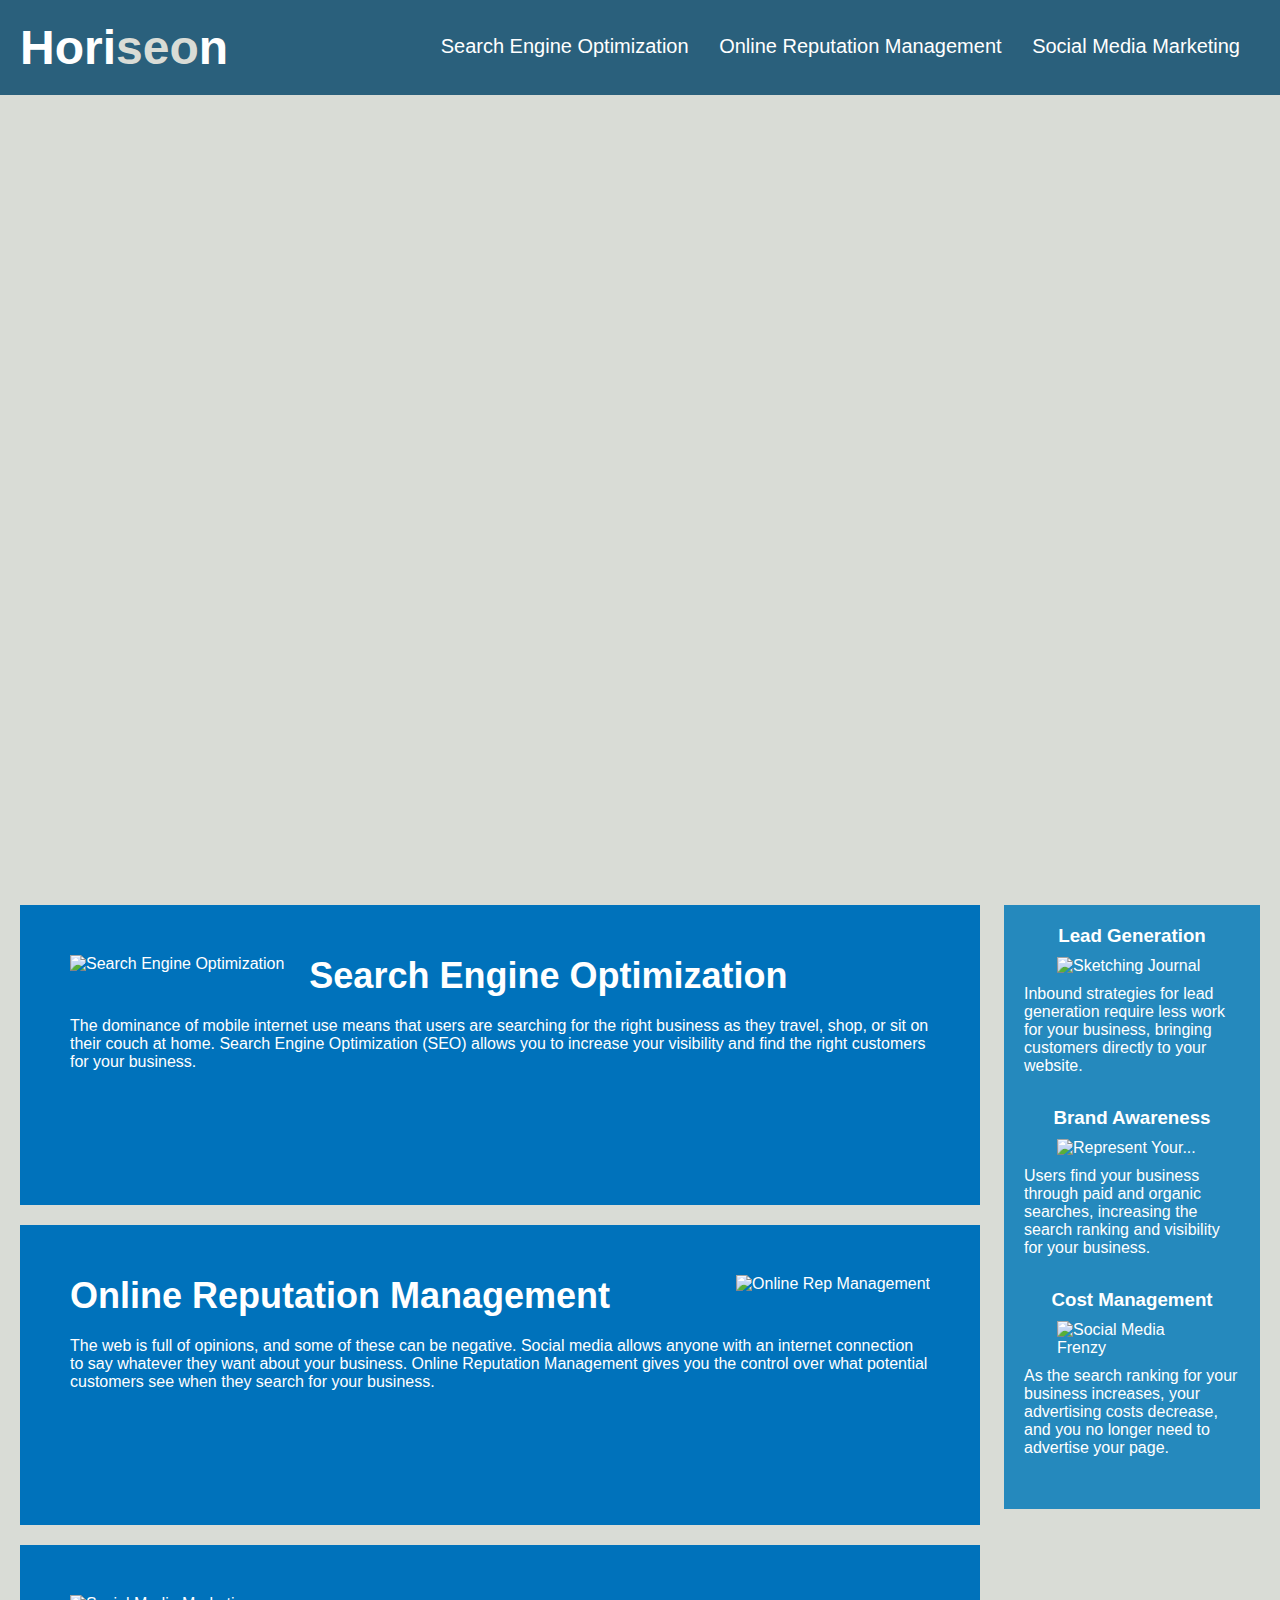
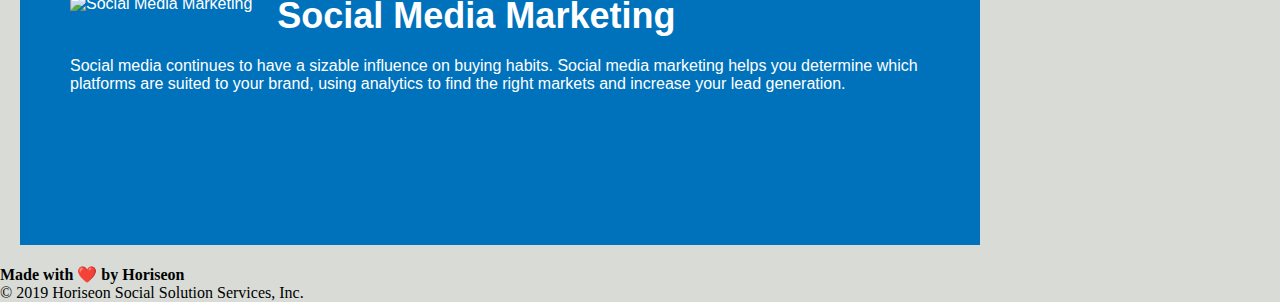
==== index.html @ 5382d849 "Rename Horiseon-finalcut.html to index.html" ====
<!DOCTYPE html>
<html lang="en-us">

<!--The title, which shows on the tab of the web browser-->
<head> 
    <meta charset="UTF-8" />
    <link rel="stylesheet" href="./01-HTML-Git-CSS_02-Homework_Develop_assets_css_style.css">
    <title>🌐Horiseon: Closing the Gap between the Web and Its Users!</title>
</head>

<body>

    <!--As the name implies, the top of the page, including menu-->
    <header>
        <h1>Hori<span class="seo">seo</span>n</h1>
        <nav>
            <ul>
                <li>
                    <a href="#search-engine-optimization">Search Engine Optimization</a>
                </li>
                <li>
                    <a href="#online-reputation-management">Online Reputation Management</a> 
                </li>
                <li>
                    <a href="#social-media-marketing">Social Media Marketing</a>
                </li>
            </ul>
        </nav>
    </header>

    <figure class="hero"></figure>

    <!--Main content, the meat of the webpage-->
    <main class="content">
        <section id ="search-engine-optimization" class="business-models">
            <img src="./images/search-engine-optimization.jpg" class="float-left" alt="Search Engine Optimization" />
            <h2>Search Engine Optimization</h2>
            <p>
                The dominance of mobile internet use means that users are searching for the right business as they travel, shop, or sit on their couch at home. Search Engine Optimization (SEO) allows you to increase your visibility and find the right customers for your business.
            </p>
        </section>
        <section id="online-reputation-management" class="business-models">
            <img src="./images/online-reputation-management.jpg" class="float-right" alt="Online Rep Management" />
            <h2>Online Reputation Management</h2>
            <p>
                The web is full of opinions, and some of these can be negative. Social media allows anyone with an internet connection to say whatever they want about your business. Online Reputation Management gives you the control over what potential customers see when they search for your business.
            </p>
        </section>
        <section id="social-media-marketing" class="business-models">
            <img src="./images/social-media-marketing.jpg" class="float-left" alt="Social Media Marketing"/>
            <h2>Social Media Marketing</h2>
            <p>
                Social media continues to have a sizable influence on buying habits. Social media marketing helps you determine which platforms are suited to your brand, using analytics to find the right markets and increase your lead generation.
            </p>
        </section>
    </main>
    
    <!--A continuation of the body but pushed over to the right side of the page-->
    <aside class="benefits">
        <section class="benefit">
            <h3>Lead Generation</h3>
            <img src="./images/lead-generation.png" alt="Sketching Journal"/>
            <p>
                Inbound strategies for lead generation require less work for your business, bringing customers directly to your website.
            </p>
        </section>
        <section class="benefit">
            <h3>Brand Awareness</h3>
            <img src="./images/brand-awareness.png" alt="Represent Your..." />
            <p>
                Users find your business through paid and organic searches, increasing the search ranking and visibility for your business.
            </p>
        </section>
        <section class="benefit">
            <h3>Cost Management</h3>
            <img src="./images/cost-management.png" alt="Social Media Frenzy"></img>
            <p>
                As the search ranking for your business increases, your advertising costs decrease, and you no longer need to advertise your page.
            </p>
        </section>
    </aside>

    <!--Just as the name implies, the bottom of the webpage-->
    <footer>
        <h4>Made with ❤️️ by Horiseon</h4>
        <p>
            &copy; 2019 Horiseon Social Solution Services, Inc.
        </p>
    </footer>
</body>

</html>
---- 01-HTML-Git-CSS_02-Homework_Develop_assets_css_style.css ----
* {
    box-sizing: border-box;
    padding: 0;
    margin: 0;
}

body {
    background-color: #d9dcd6;
}

/*Top of the page header styling*/
header  {
    padding: 20px;
    font-family: 'Trebuchet MS', 'Lucida Sans Unicode', 'Lucida Grande', 'Lucida Sans', Arial, sans-serif;
    background-color: #2a607c;
    color: #ffffff;
}

header h1 {
    display: inline-block;
    font-size: 48px;
}

header h1 .seo {
    color: #d9dcd6;
}

header nav {
    padding-top: 15px;
    margin-right: 20px;
    float: right;
    font-family: 'Gill Sans', 'Gill Sans MT', Calibri, 'Trebuchet MS', sans-serif;
    font-size: 20px;
}

header nav ul {
    list-style-type: none;
}

header nav ul li {
    display: inline-block;
    margin-left: 25px;
}

/*Text styling*/
a {
    color: #ffffff;
    text-decoration: none;
}

p {
    font-size: 16px;
}

/*Styling for the main picture on the website*/
.hero {
    height: 800px;
    width: 100%;
    margin-bottom: 10px;
    background-image: url("./images/digital-marketing-meeting.jpg");
    background-size: cover;
    background-position: center;
}

/*Decides whether to float content to the left/right*/
.float-left {
    float: left;
    margin-right: 25px;
}

.float-right {
    float: right;
    margin-left: 25px;
}

/*"Meat" of the page (includes main content and sidebar content*/
.content {
    width: 75%;
    display: inline-block;
    margin-left: 20px;
}

/*What Horiseon does as a company (services, products, etc.)...
instead of doing 3 separate sections of code, combined into one to service all three business models*/
.business-models {
    margin-bottom: 20px;
    padding: 50px;
    height: 300px;
    font-family: 'Gill Sans', 'Gill Sans MT', Calibri, 'Trebuchet MS', sans-serif;
    background-color: #0072bb;
    color: #ffffff;
}

/*Same as in the last section, combines 3 separate sections of code into one.
This is the styling code for the images describing Horiseon */
.business-models img {
    max-height: 200px;
}

/*Text for business models*/
.business-models h2 {
    margin-bottom: 20px;
    font-size: 36px;
}

/*Sidebar benefit section*/
.benefits {
    margin-right: 20px;
    padding: 20px;
    clear: both;
    float: right;
    width: 20%;
    height: 100%;
    font-family: 'Gill Sans', 'Gill Sans MT', Calibri, 'Trebuchet MS', sans-serif;
    background-color: #2589bd;
}

/*Background styling for the sidebar menu*/
.benefit {
    margin-bottom: 32px;
    color: #ffffff;
}

/*Sidebar benefits (text)*/
.benefit h3 {
    margin-bottom: 10px;
    text-align: center;
}

/*Stying for sidebar benefits images*/
.benefit img {
    display: block;
    margin: 10px auto;
    max-width: 150px;
}

/*Footer*/
.footer {
    padding: 30px;
    clear: both;
    font-family: 'Trebuchet MS', 'Lucida Sans Unicode', 'Lucida Grande', 'Lucida Sans', Arial, sans-serif;
    text-align: center;
}

/*Footer font sizing*/
.footer h4 {
    font-size: 20px;
}
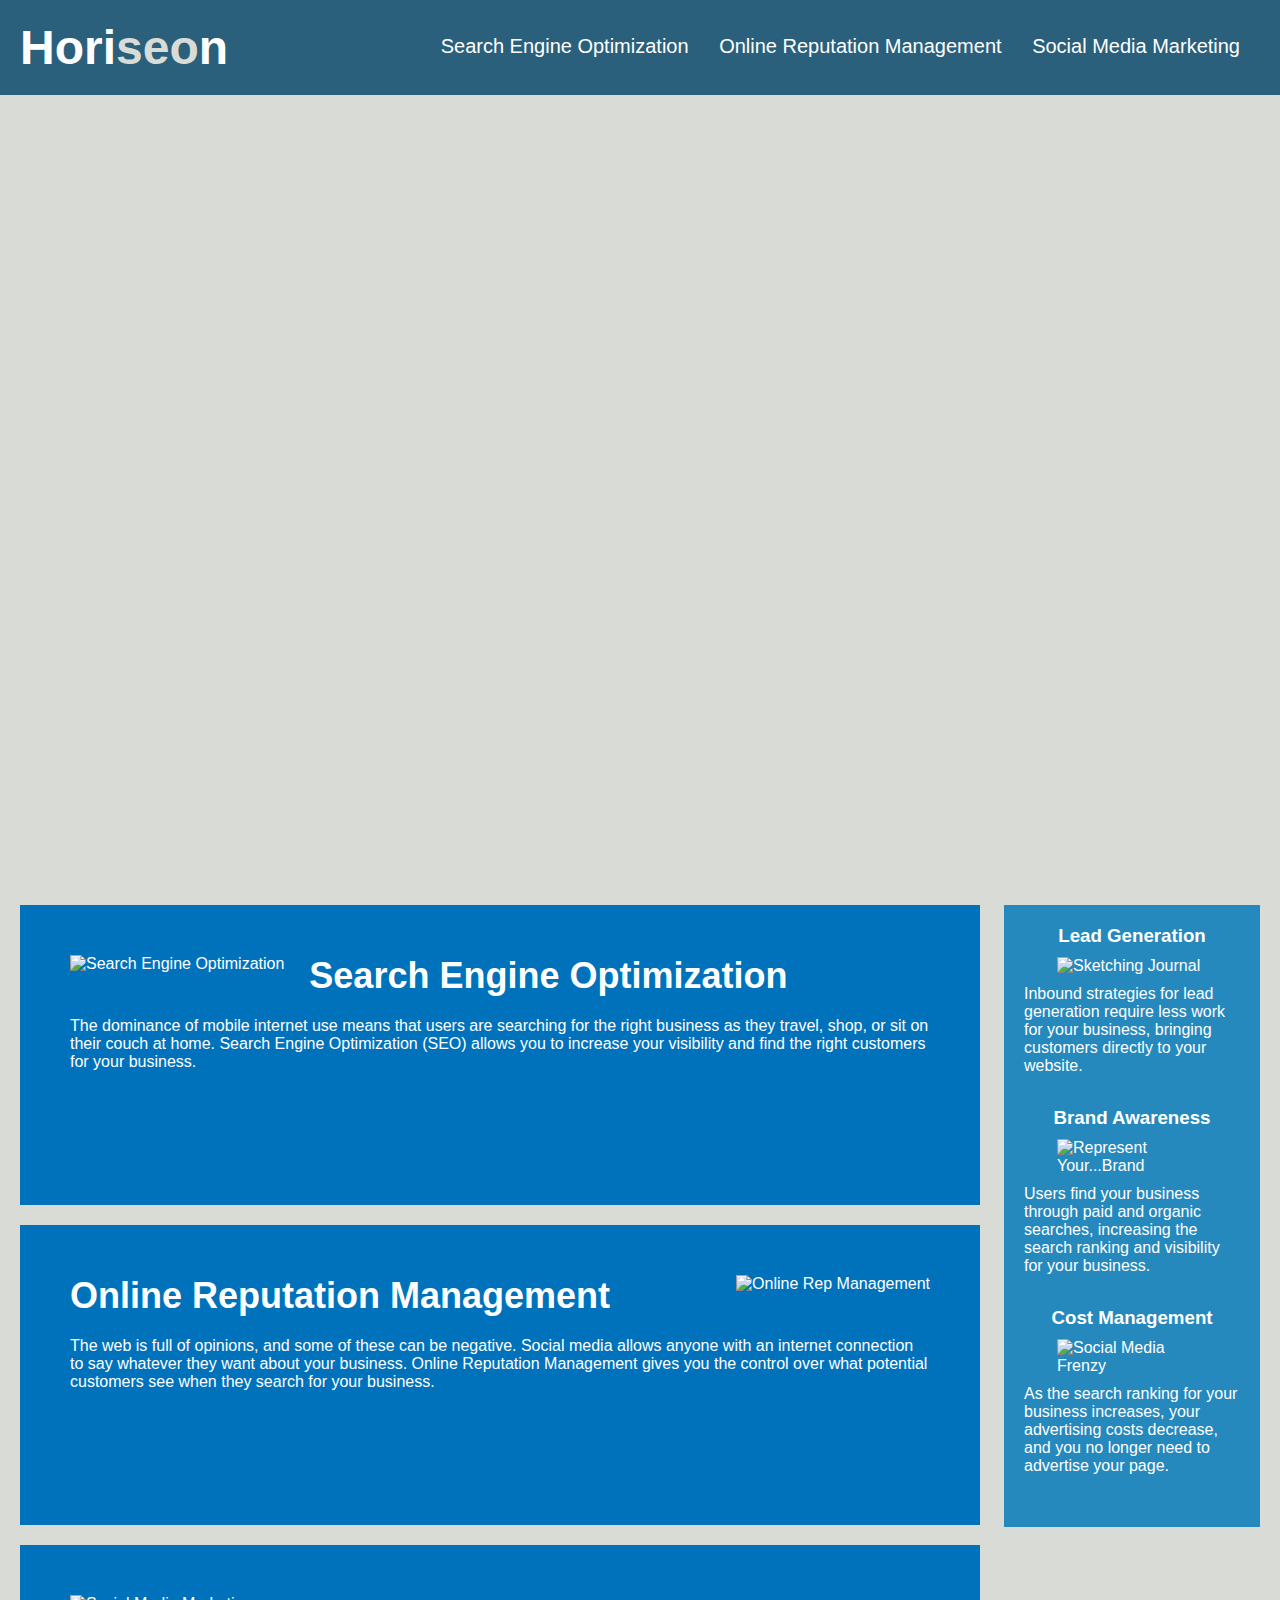
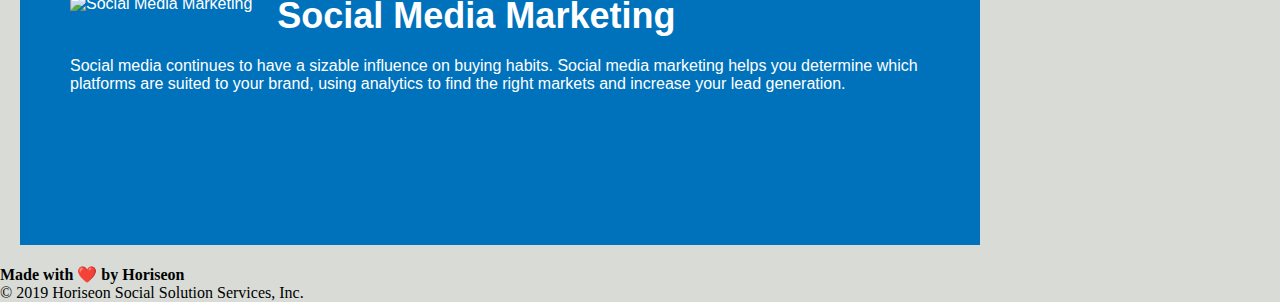
==== commit 7878d963: "Update index.html" ====
--- a/index.html
+++ b/index.html
@@ -66,7 +66,7 @@
         </section>
         <section class="benefit">
             <h3>Brand Awareness</h3>
-            <img src="./images/brand-awareness.png" alt="Represent Your..." />
+            <img src="./images/brand-awareness.png" alt="Represent Your...Brand" />
             <p>
                 Users find your business through paid and organic searches, increasing the search ranking and visibility for your business.
             </p>
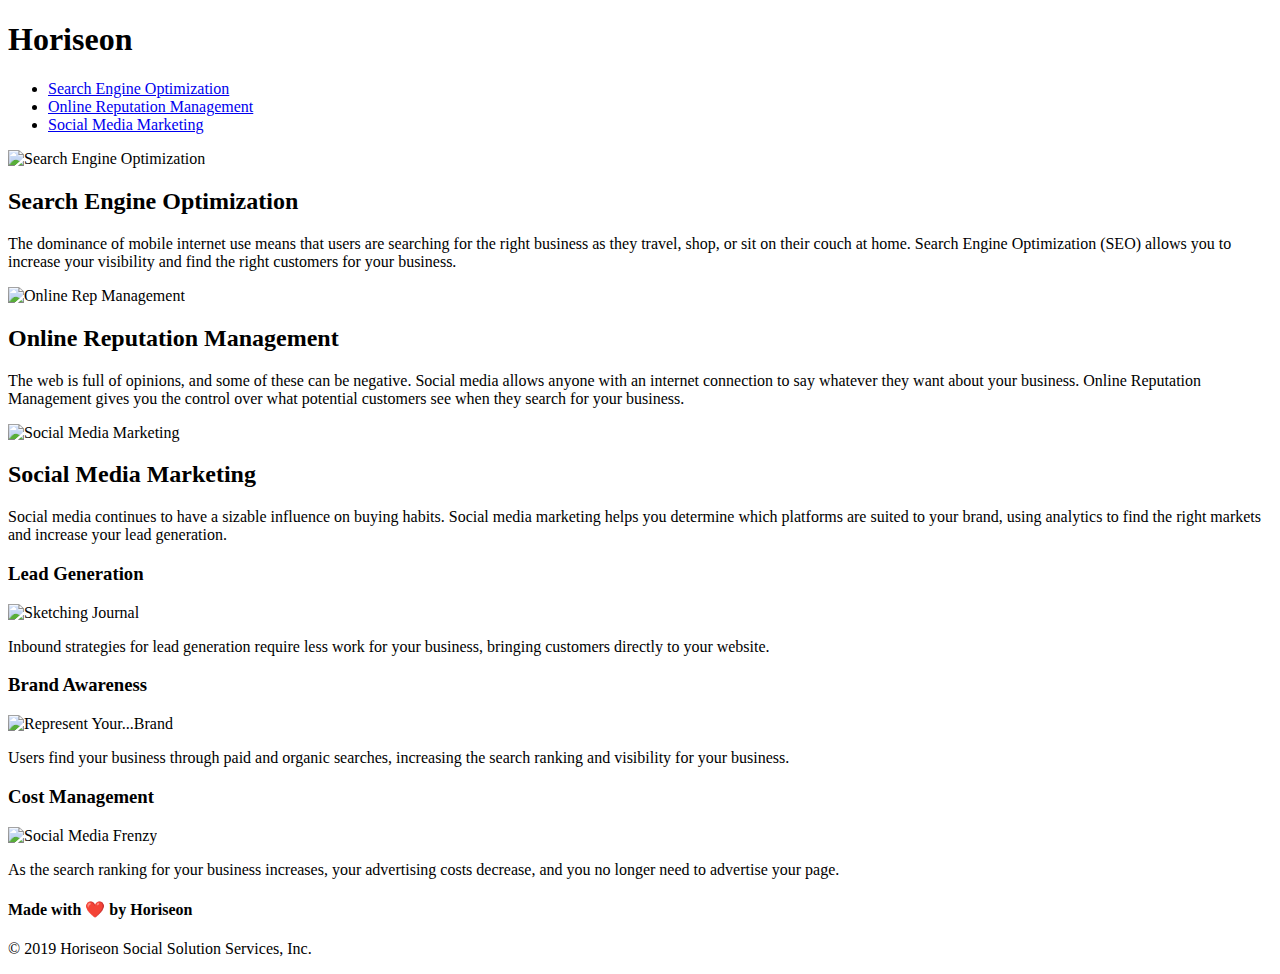
==== commit c7647e52: "Update index.html" ====
--- a/index.html
+++ b/index.html
@@ -4,7 +4,7 @@
 <!--The title, which shows on the tab of the web browser-->
 <head> 
     <meta charset="UTF-8" />
-    <link rel="stylesheet" href="./01-HTML-Git-CSS_02-Homework_Develop_assets_css_style.css">
+    <link rel="stylesheet" href="style.css">
     <title>🌐Horiseon: Closing the Gap between the Web and Its Users!</title>
 </head>
 
